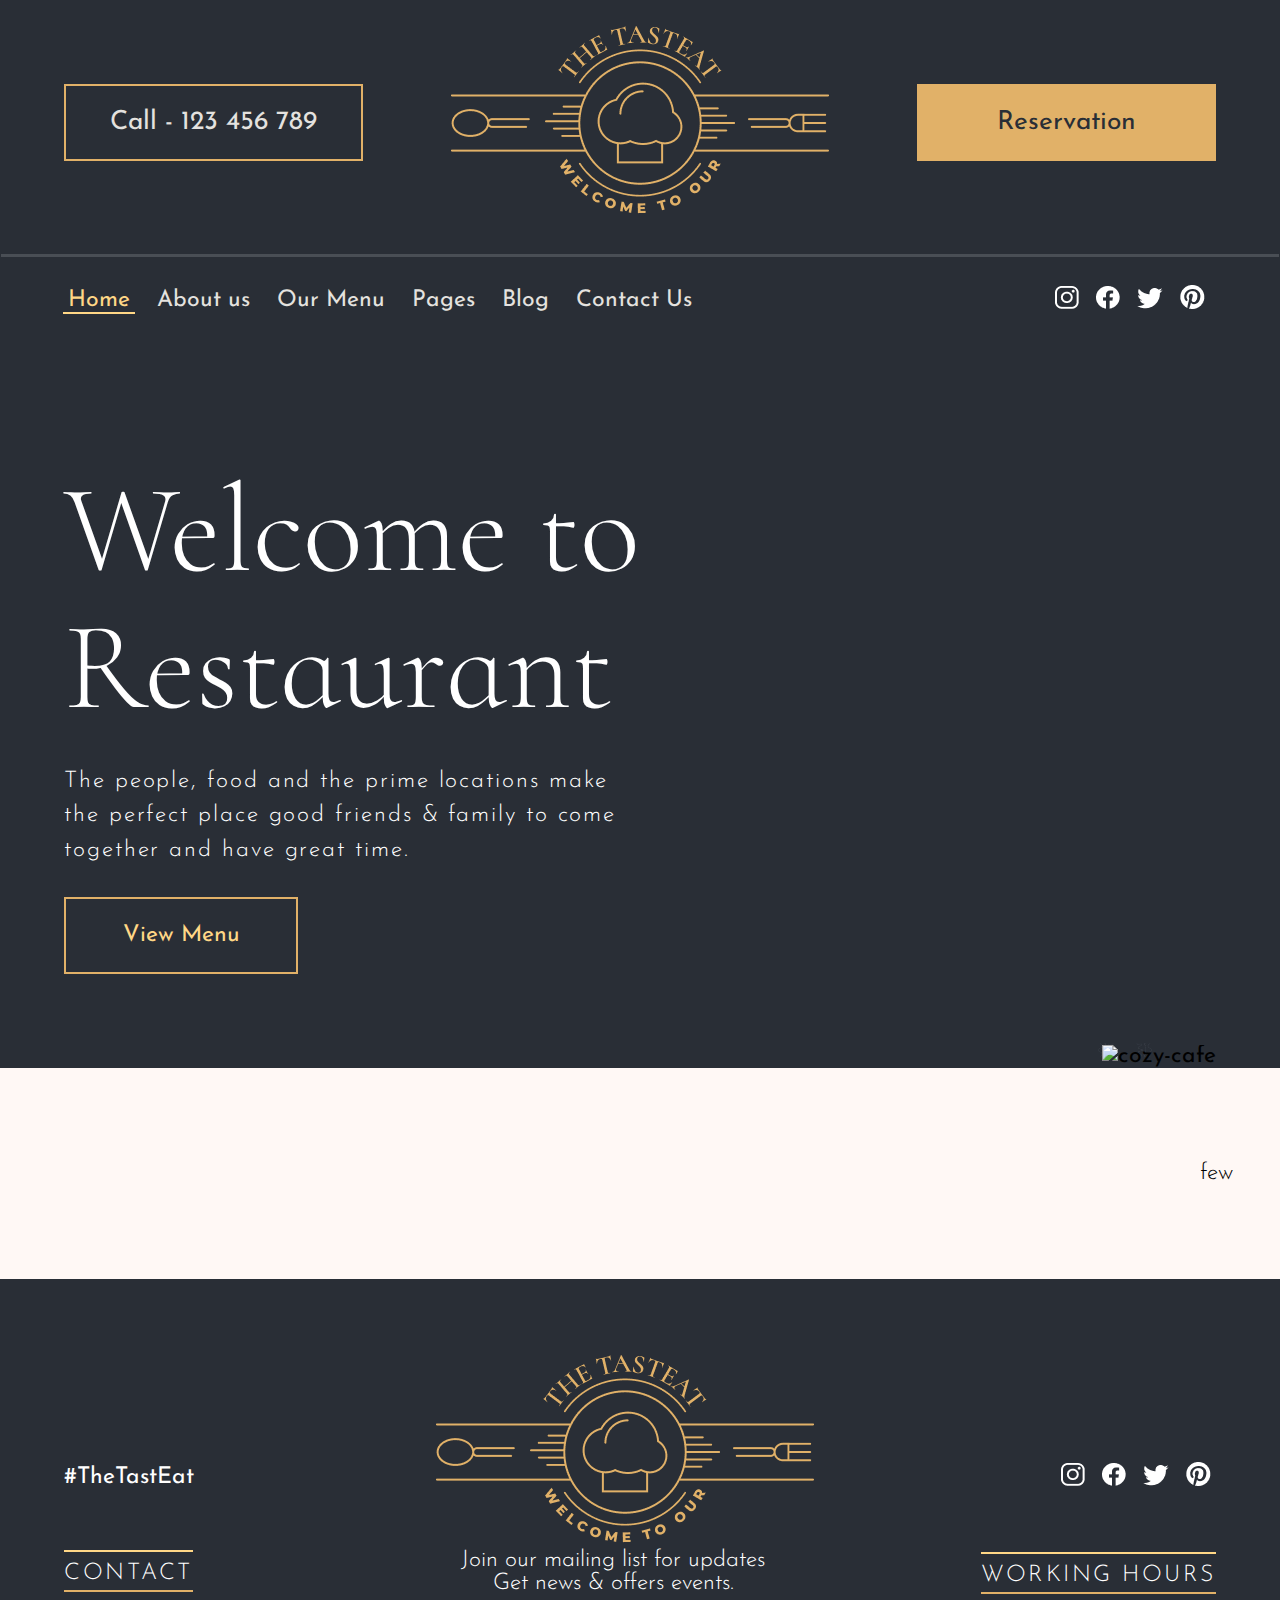
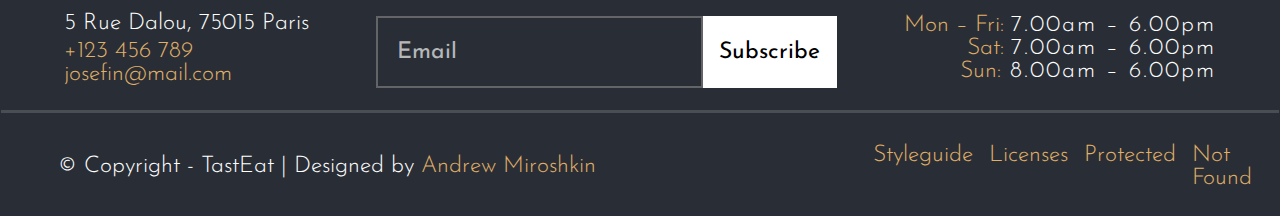
==== main.html @ 903fd7b4 "added footer and gear animation" ====
<!DOCTYPE html>
<html lang="en">

<head>
    <meta charset="UTF-8">
    <meta name="viewport" content="width=device-width, initial-scale=1.0">
    <link rel="stylesheet" href="/assets/scc/style.css" type="text/css">
    <link rel="stylesheet" href="/assets/scc/header_footer.css" type="text/css">
    <link rel="stylesheet" href="/assets/scc/main.css" type="text/css">
    <link rel="preconnect" href="https://fonts.googleapis.com">
    <link rel="preconnect" href="https://fonts.gstatic.com" crossorigin>
    <link href="https://fonts.googleapis.com/css2?family=Josefin+Sans:ital,wght@0,100..700;1,100..700&display=swap"
        rel="stylesheet">
    <link
        href="https://fonts.googleapis.com/css2?family=Cormorant+Infant:ital,wght@0,300;0,400;0,500;0,600;0,700;1,300;1,400;1,500;1,600;1,700&display=swap"
        rel="stylesheet">
    <title>Document</title>
</head>

<body>
    <header class="container-fluid">
        <div class="container d-flex">
            <div class="upper-container d-flex">
                <div class="hollow-button b-head d-flex">Call - 123 456 789</div>
                <div class="logo"><img src="/assets/images/tasteEat-logo.png" alt="tasteEat-logo"></div>
                <div class="filled-button b-head d-flex" onclick="openReservationPage()">Reservation</div>
            </div>
            <div class="lower-container d-flex">
                <nav class="site-navigation">
                    <a href="#" class="active">Home</a>
                    <a href="#">About us</a>
                    <a href="#">Our Menu</a>
                    <a href="#">Pages</a>
                    <a href="#">Blog</a>
                    <a href="#">Contact Us</a>
                </nav>
                <nav class="soc-icons">
                    <a href="#"><img src="/assets/images/instagram-logo.png" alt="instagram-logo"></a>
                    <a href="#"><img src="/assets/images/facebook-logo.png" alt="facebook-logo"></a>
                    <a href="#"><img src="/assets/images/twitter-logo.png" alt="twitter-logo"></a>
                    <a href="#"><img src="/assets/images/pinterest-logo.png" alt="pinterest-logo"></a>
                </nav>
            </div>
        </div>
    </header>

    <main>
        <div class="frame1 container-fluid">
            <div class="container d-flex">
                <div class="content d-flex">
                    <div class="left-content">
                        <h2>Welcome to</h2>
                        <h2>Restaurant</h2>
                        <p>The people, food and the prime locations make the perfect place good friends & family to come
                            together and have great time.</p>
                        <div class="hollow-button b-left-cont d-flex">
                            View Menu
                        </div>
                    </div>
                </div>
                <div class="content right-content d-flex">
                    <div class="img-borders">
                        <img src="/assets/images/cozy-cafe.png" alt="cozy-cafe">
                        <img src="/assets/images/gear.png" class="rotate"  alt="">
                    </div>
                </div>
            </div>
        </div>

        <div class="frame2 container-fluid">
            <div class="container d-flex">
                <div class="content">
                    
                </div>
                <div class="content">

                </div>
                <div class="content">

                </div>
            </div>
            <p>few</p>
        </div>
    </main>

    <footer class="container-fluid">
        <div class="container d-flex">
            <div class="upper-container d-flex">
                <h2>#TheTastEat</h2>
                <div class="logo"><img src="/assets/images/tasteEat-logo.png" alt="tasteEat-logo"></div>
                <nav class="soc-icons">
                    <a href="#"><img src="/assets/images/instagram-logo.png" alt="instagram-logo"></a>
                    <a href="#"><img src="/assets/images/facebook-logo.png" alt="facebook-logo"></a>
                    <a href="#"><img src="/assets/images/twitter-logo.png" alt="twitter-logo"></a>
                    <a href="#"><img src="/assets/images/pinterest-logo.png" alt="pinterest-logo"></a>
                </nav>
            </div>
            <div class="middle-container d-flex">
                <div class="left-content">
                    <h2>Contact</h2>
                    <p>5 Rue Dalou, 75015 Paris</p>
                    <ul>
                        <li>+123 456 789</li>
                        <li>josefin@mail.com</li>
                    </ul>
                </div>
                <div class="middle-content">
                    <p>Join our mailing list for updates</p>
                    <p>Get news & offers events.</p>
                    <div class="subscribe d-flex">
                        <input type="text" placeholder="Email"></input>
                        <div class="b-subscribe d-flex">Subscribe</div>
                    </div>
                </div>
                <div class="right-content">
                    <h2>Working Hours</h2>
                    <p><span>Mon – Fri: </span>7.00am – 6.00pm</p>
                    <p><span>Sat: </span> 7.00am – 6.00pm</p>
                    <p><span>Sun:</span> 8.00am – 6.00pm</p>
                </div>
            </div>
            <div class="lower-container d-flex">
                <p>© Copyright - TastEat | Designed by <a href="https://github.com/DashWisher">Andrew Miroshkin</a></p>
                <nav class="nav-items">
                    <a href="#">Styleguide</a>
                    <a href="#">Licenses</a>
                    <a href="#">Protected</a>
                    <a href="#">Not Found</a>
                </nav>
            </div>
        </div>
    </footer>

    <script src="/assets/js/open_peservation_page.js"></script>
</body>

</html>
---- assets/scc/style.css ----
:root {
    --sand: #e1b168;
    --light-gold: #ffd786;
    --charcoal: #292e36;
    --charcoal-gray: #494e55;
    --davy-gray: #626467;
    --pale-gray: #e4e2df;
    --light-pink: #fff8f5;
}

* {
    box-sizing: content-box;
    margin: 0;
    padding: 0;
    font-family: "Josefin Sans", sans-serif;
    font-optical-sizing: auto;
    font-weight: 400;
    font-size: 1.2rem;
}

a {
    all: unset;
    cursor: pointer;
}

.hollow-button {
    background-color: transparent;
    border: var(--sand) solid 2px;
    color: var(--pale-gray);
}

.filled-button {
    background-color: var(--sand);
    border: var(--sand) solid 2px;
    color: var(--charcoal);
}

.filled-button:hover,
.hollow-button:hover {
    background-color: var(--pale-gray);
    border-color: var(--pale-gray);
    color: #000;
    cursor: pointer;
}

.container-fluid {
    width: 100%;
    display: flex;
    justify-content: center;
    align-items: center;
}

.d-flex {
    display: flex;
    justify-content: space-between;
    align-items: center;
}
---- assets/scc/header_footer.css ----
.soc-icons {
    user-select: none;
}

.soc-icons img{
    padding: 5px;
}

.soc-icons img:hover {
    cursor: pointer;
}

/*--------------------HEADER------------------------*/

header {
    background-color: var(--charcoal);
}

header .container {
    width: 90%;
    flex-direction: column;
    margin: 2% 0 1% 0;
}

header .upper-container,
       .lower-container {
    width: 100%;
}

header .upper-container {
    padding-bottom: 3%;;
}

header .lower-container {
    padding: 2% 6% 0 5%;
    border-top: var(--charcoal-gray) solid 3px;
    margin-bottom: 3%;
}

header .b-head  {
    width: 295px;
    height: 73px;
    justify-content: center;
    font-size: 1.375rem;
}

header .site-navigation a{
    color: var(--pale-gray);
    margin: 5px;
    padding: 0 5px 0 5px;
}

header .site-navigation a:hover {
    cursor: pointer;
    color: var(--sand);
}

header .site-navigation a:active {
        border-bottom: var(--light-gold) solid 2px;
        color: var(--light-gold);
}

header .site-navigation .active {    
    border-bottom: var(--light-gold) solid 2px;
    color: var(--light-gold) !important;
}

/*--------------------FOOTER------------------------*/

footer {
    background-color: var(--charcoal);    
    color: #fff;
}

footer  a, span, li {
    color: var(--sand);
    font-weight: 300;
}

footer  h2, p, li {
    font-weight: 300;
}

footer .container {
    width: 90%;
    flex-direction: column;
    margin: 6% 0 1% 0;
}

footer .upper-container {
    width: 100%;
}

footer .upper-container h2 {
    position: relative;
    top: 25px;
    color: #fff;
    font-weight: 400;
}

footer .upper-container .soc-icons {    
    position: relative;
    top: 25px;
}

footer .middle-container {
    width: 100%;
    justify-content: space-between;
    margin-bottom: 2%;
}

footer .middle-container h2 {
    letter-spacing: 2.5px;
    text-transform: uppercase;
    font-weight: 300;
    padding: 10px 0 5px 0;
    margin-bottom: 20px;
    border-top: solid var(--light-gold) 2px;
    border-bottom: solid var(--sand) 2px;    
}

footer .middle-container .left-content  h2 {
    justify-self: start;
}

footer .middle-container .left-content ul {
    margin-top: 5px;
}

footer .middle-container .left-content li {
    list-style-type: none;
}

footer .middle-container .middle-content {
    width: 40%;
}

footer .middle-container .middle-content p {
    justify-self: center;
    text-align: center;
    position: relative;
    right: -1.5%;
}

footer .middle-container .middle-content .subscribe {
    height: 68px;
    margin-top: 5%;
}

footer .middle-container .middle-content input { 
    all: unset;   
    height: inherit;
    width: 70%;
    border: solid var(--davy-gray) 2px;
    padding-left: 4%;
}

input::placeholder {
    color: #ffffffab;
}

footer .middle-container .middle-content .b-subscribe {
    cursor: pointer;
    height: inherit;
    justify-content: center;
    width: 30%;    
    max-width: 208px;
    background-color: #fff;
    color: #000;
    border: solid #fff 2px;
}

footer .middle-container .right-content h2 {
    justify-self: end;
}

footer .middle-container .right-content p {
    justify-self: end;
    letter-spacing: 2px;
}

footer .middle-container .right-content span {
    letter-spacing: normal;
}

footer .lower-container {
    padding: 2% 6% 0.5% 5%;
    border-top: var(--charcoal-gray) solid 3px;
}

footer .lower-container .nav-items {
    display: flex;
    justify-content: space-between;
    width: 30%;
}

footer .lower-container .nav-items a {
    margin: 8px;
}
---- assets/scc/main.css ----
@keyframes spin {
    0% {transform: rotate(0deg);}
    100% {transform: rotate(360deg);}
}

/*------------------FRAME 1----------------------*/

main .frame1 {
    background-color: var(--charcoal);
}

main .container {
    width: 90%;
}

main .content {
    display: flex;
    align-items: center;
    height: 77.88vh;
    width: 50%;
}

main .left-content {
    display: blosk;
}

main .left-content h2 {
    display: flex;
    color: #fff;
    font-family: "Cormorant Infant", serif;
    font-weight: 300;
    font-style: normal;
    font-size: 6.5rem;   
    line-height: 1.1;
}

main .left-content p {
    color: #fff;
    letter-spacing: 0.1rem;
    line-height: 1.5;
    margin-top: 5%;
}

main .b-left-cont {
    width: 230px;
    height: 73px;
    justify-content: center;
    font-size: 1.2rem;
    margin-top: 5%;
    color: var(--light-gold);
}


main .right-content {
    justify-content: end;
    align-items: end;
}

main .img-borders {
    display: flex;
    position: relative;
    margin-left: 10%;
}

main .img-borders img {
    width: 100%;
    height: 100%;
    z-index: 1;
}

main .img-borders .rotate {
    width: 60%;
    height: 60%;
    object-fit: cover;
    position: absolute;
    left: -10%;
    top: -10%;
    z-index: 0;
}

main .img-borders .rotate {
    animation: spin 12s linear infinite;
}

/*------------------FRAME 2----------------------*/

main .frame2 {
    height: 23.36vh;
    background-color: var(--light-pink);
}
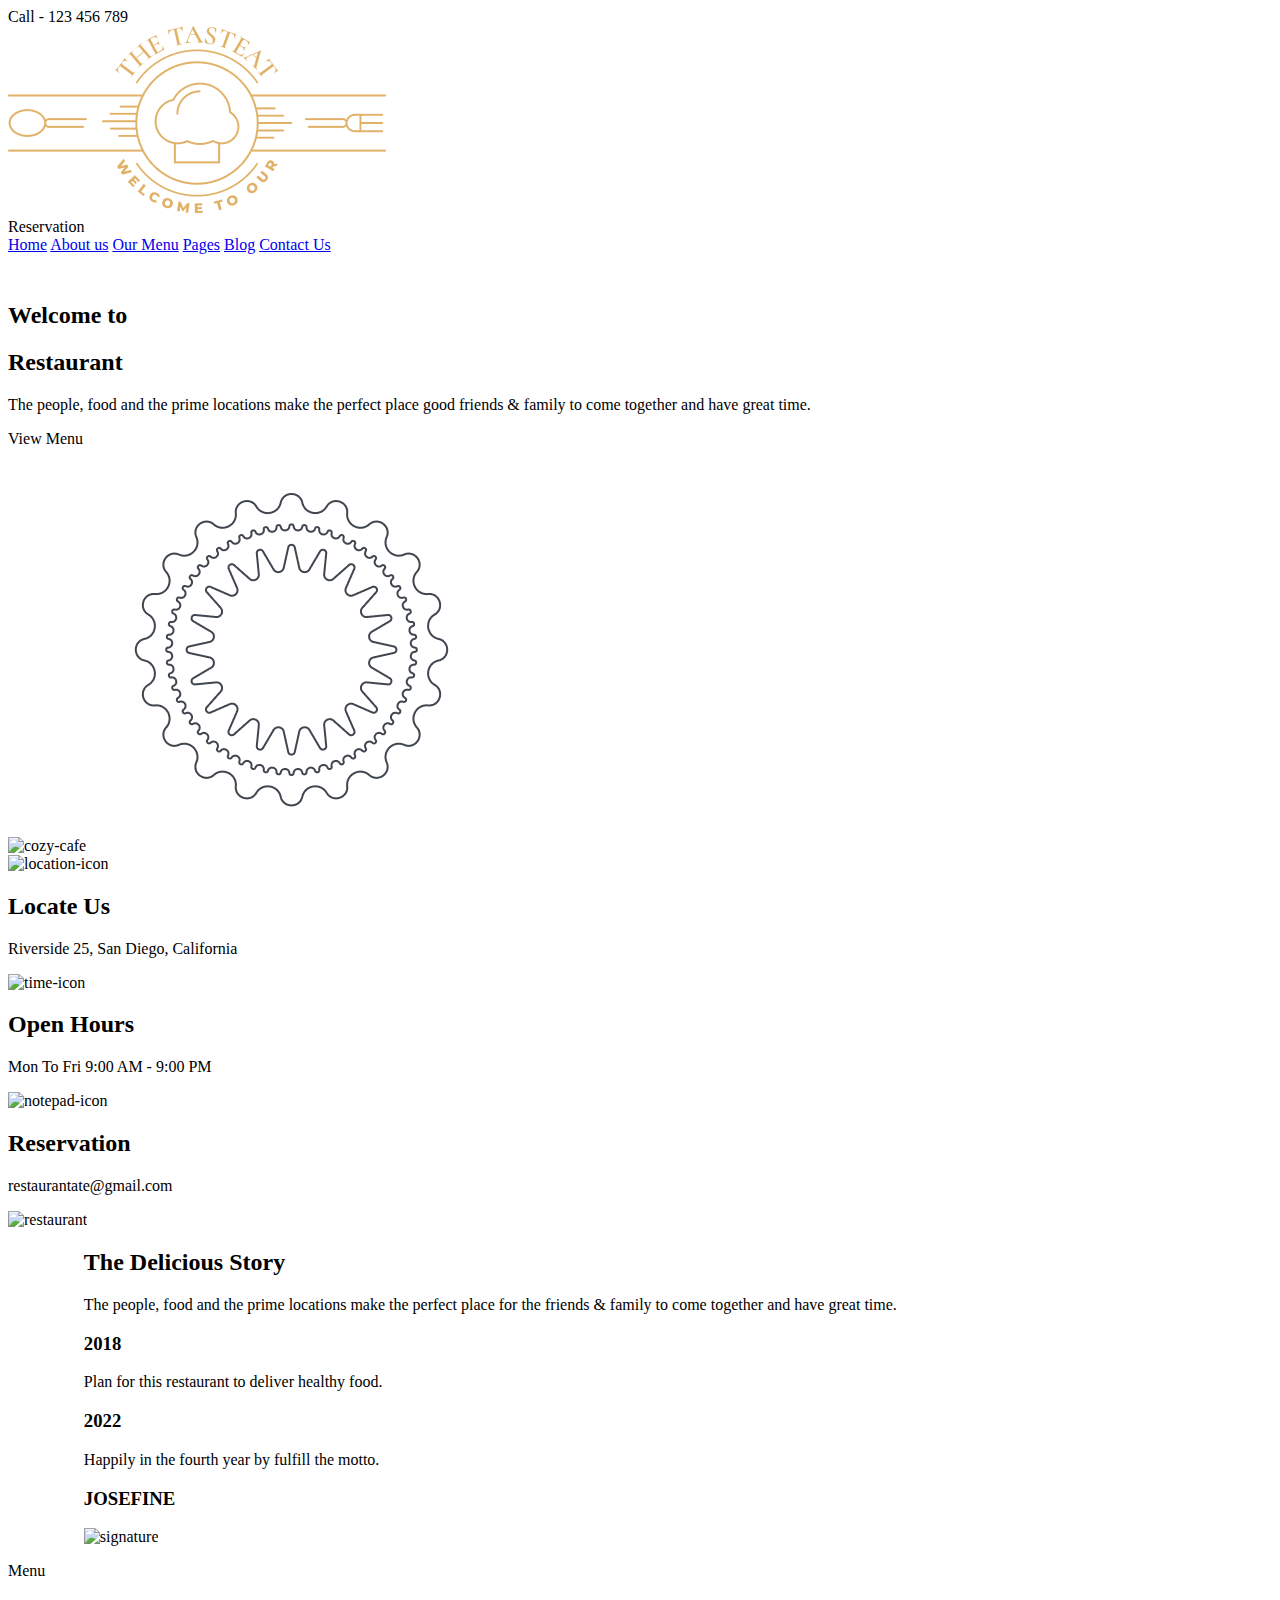
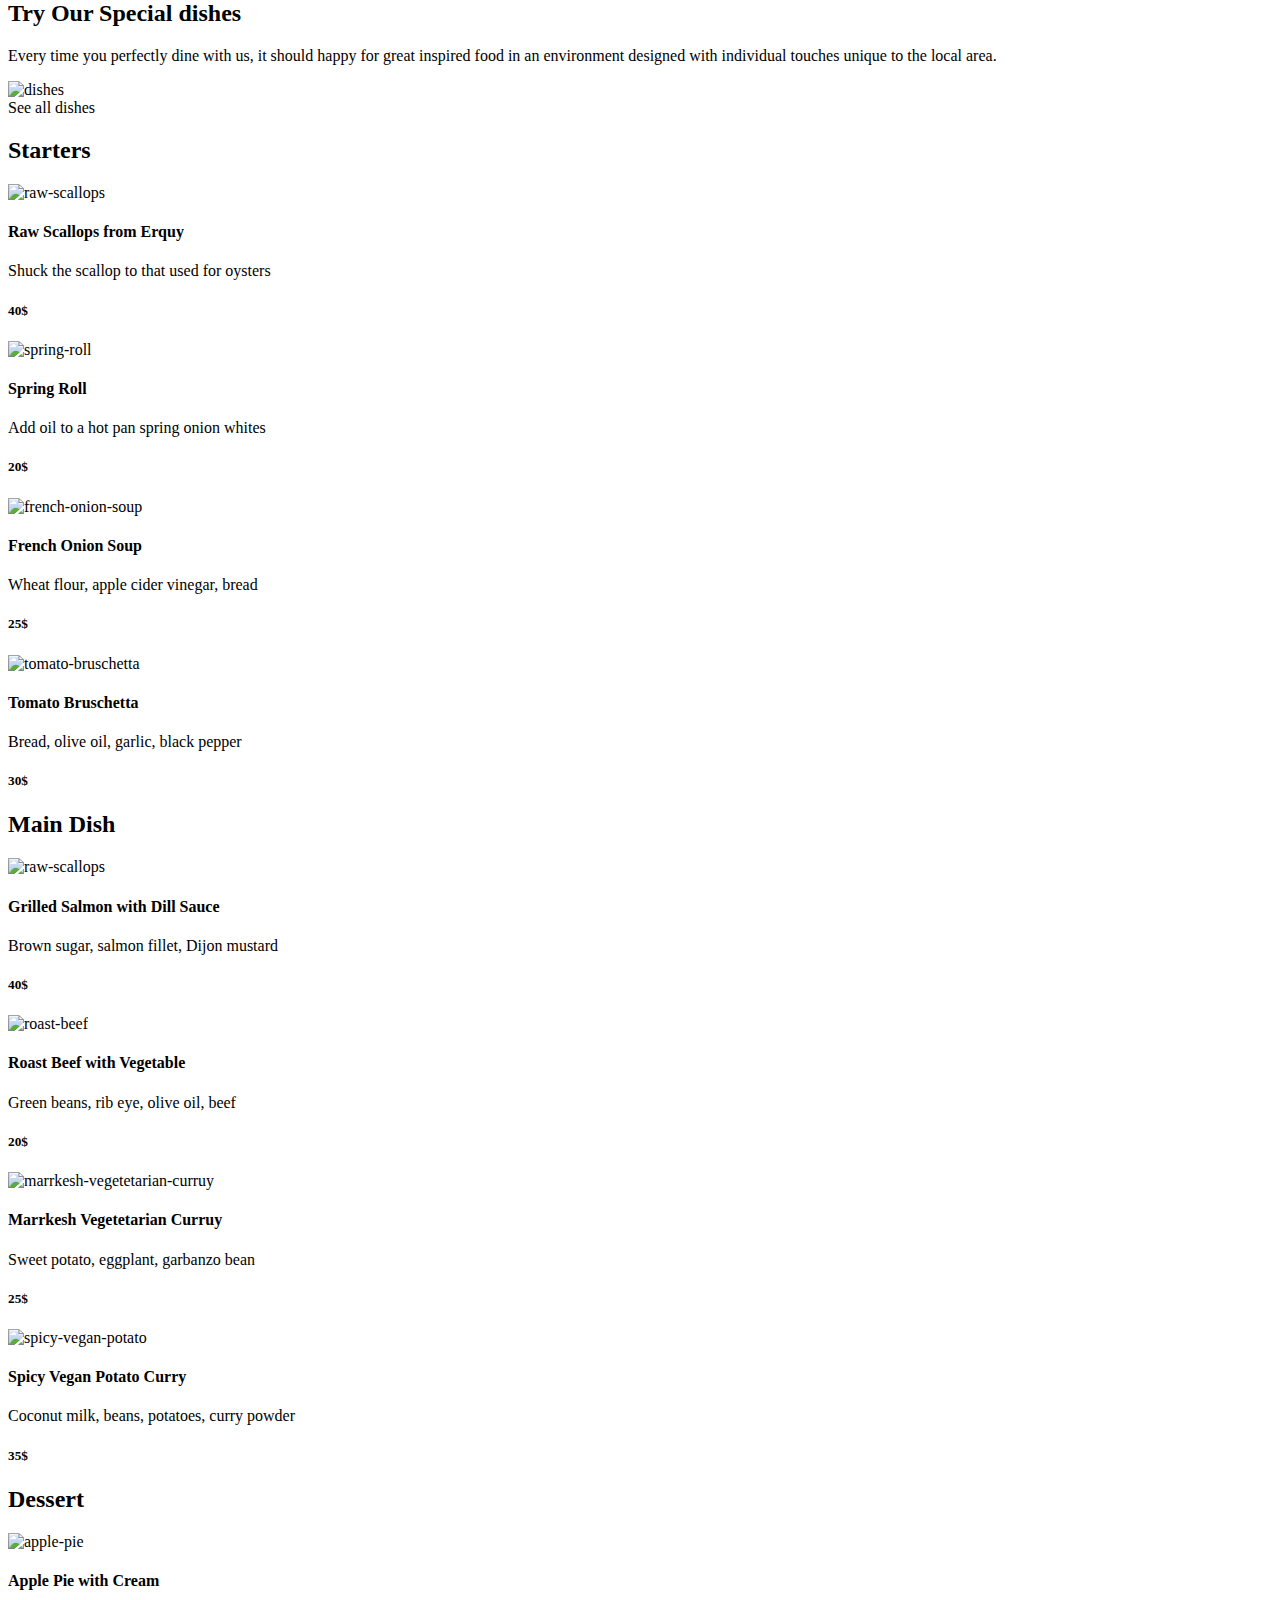
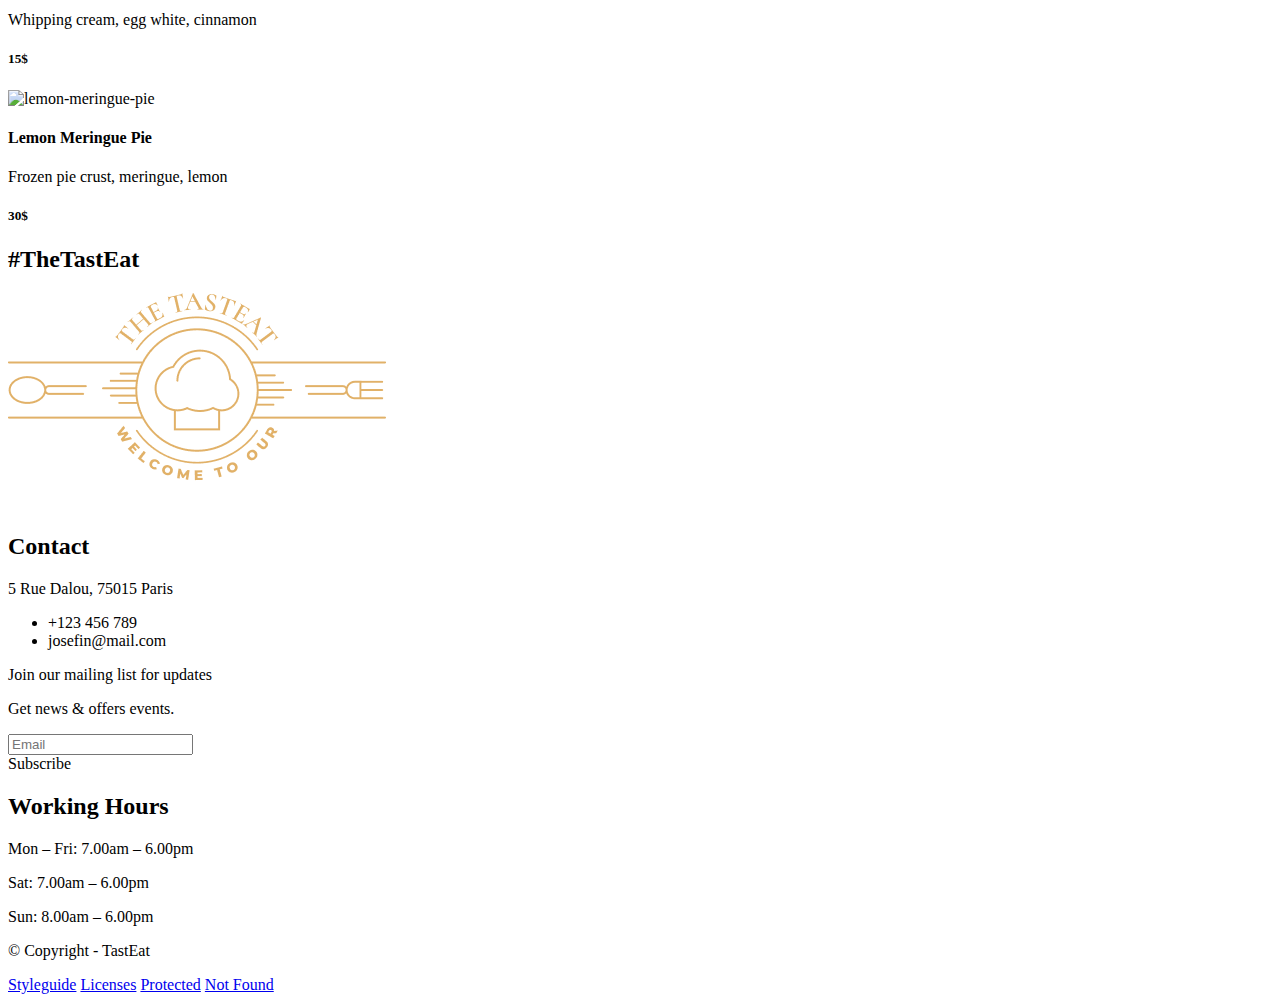
==== commit bb6e7cfd: "changed README" ====
--- a/main.html
+++ b/main.html
@@ -4,9 +4,9 @@
 <head>
     <meta charset="UTF-8">
     <meta name="viewport" content="width=device-width, initial-scale=1.0">
-    <link rel="stylesheet" href="/assets/scc/style.css" type="text/css">
-    <link rel="stylesheet" href="/assets/scc/header_footer.css" type="text/css">
-    <link rel="stylesheet" href="/assets/scc/main.css" type="text/css">
+    <link rel="stylesheet" href="assets/css/style.css" type="text/css">
+    <link rel="stylesheet" href="assets/css/header_footer.css" type="text/css">
+    <link rel="stylesheet" href="assets/css/main.css" type="text/css">
     <link rel="preconnect" href="https://fonts.googleapis.com">
     <link rel="preconnect" href="https://fonts.gstatic.com" crossorigin>
     <link href="https://fonts.googleapis.com/css2?family=Josefin+Sans:ital,wght@0,100..700;1,100..700&display=swap"
@@ -14,7 +14,7 @@
     <link
         href="https://fonts.googleapis.com/css2?family=Cormorant+Infant:ital,wght@0,300;0,400;0,500;0,600;0,700;1,300;1,400;1,500;1,600;1,700&display=swap"
         rel="stylesheet">
-    <title>Document</title>
+    <title>TastEat</title>
 </head>
 
 <body>
@@ -22,12 +22,13 @@
         <div class="container d-flex">
             <div class="upper-container d-flex">
                 <div class="hollow-button b-head d-flex">Call - 123 456 789</div>
-                <div class="logo"><img src="/assets/images/tasteEat-logo.png" alt="tasteEat-logo"></div>
+                <div class="logo" onclick="openMainPage()"><img src="assets/images/tasteEat-logo.png"
+                        alt="tasteEat-logo"></div>
                 <div class="filled-button b-head d-flex" onclick="openReservationPage()">Reservation</div>
             </div>
             <div class="lower-container d-flex">
                 <nav class="site-navigation">
-                    <a href="#" class="active">Home</a>
+                    <a href="https://dashwisher.github.io/TastEat.github.io/main.html" class="active">Home</a>
                     <a href="#">About us</a>
                     <a href="#">Our Menu</a>
                     <a href="#">Pages</a>
@@ -35,17 +36,17 @@
                     <a href="#">Contact Us</a>
                 </nav>
                 <nav class="soc-icons">
-                    <a href="#"><img src="/assets/images/instagram-logo.png" alt="instagram-logo"></a>
-                    <a href="#"><img src="/assets/images/facebook-logo.png" alt="facebook-logo"></a>
-                    <a href="#"><img src="/assets/images/twitter-logo.png" alt="twitter-logo"></a>
-                    <a href="#"><img src="/assets/images/pinterest-logo.png" alt="pinterest-logo"></a>
+                    <a href="#"><img src="assets/images/instagram-logo.png" alt="instagram-logo"></a>
+                    <a href="#"><img src="assets/images/facebook-logo.png" alt="facebook-logo"></a>
+                    <a href="#"><img src="assets/images/twitter-logo.png" alt="twitter-logo"></a>
+                    <a href="#"><img src="assets/images/pinterest-logo.png" alt="pinterest-logo"></a>
                 </nav>
             </div>
         </div>
     </header>
 
     <main>
-        <div class="frame1 container-fluid">
+        <div class="section1 container-fluid">
             <div class="container d-flex">
                 <div class="content d-flex">
                     <div class="left-content">
@@ -60,26 +61,188 @@
                 </div>
                 <div class="content right-content d-flex">
                     <div class="img-borders">
-                        <img src="/assets/images/cozy-cafe.png" alt="cozy-cafe">
-                        <img src="/assets/images/gear.png" class="rotate"  alt="">
-                    </div>
-                </div>
-            </div>
-        </div>
-
-        <div class="frame2 container-fluid">
+                        <img src="assets/images/cozy-cafe.png" alt="cozy-cafe">
+                        <img src="assets/images/gear.png" class="rotate" alt="">
+                    </div>
+                </div>
+            </div>
+        </div>
+
+        <div class="section2 container-fluid">
             <div class="container d-flex">
-                <div class="content">
-                    
-                </div>
-                <div class="content">
-
-                </div>
-                <div class="content">
-
-                </div>
-            </div>
-            <p>few</p>
+                <div class="d-flex details">
+                    <img src="assets/images/location-icon.png" alt="location-icon">
+                    <div class="content">
+                        <h2>Locate Us</h2>
+                        <p>Riverside 25, San Diego, California</p>
+                    </div>
+                </div>
+                <div class="d-flex details">
+                    <img src="assets/images/time-icon.png" alt="time-icon">
+                    <div class="content">
+                        <h2>Open Hours</h2>
+                        <p>Mon To Fri 9:00 AM - 9:00 PM</p>
+                    </div>
+                </div>
+                <div class="d-flex details">
+                    <img src="assets/images/notepad-icon.png" alt="notepad-icon">
+                    <div class="content">
+                        <h2>Reservation</h2>
+                        <p>restaurantate@gmail.com</p>
+                    </div>
+                </div>
+            </div>
+        </div>
+
+        <div class="section3 container-fluid">
+            <div class="container d-flex">
+                <div>
+                    <img src="assets/images/restaurant.png" alt="restaurant">
+                </div>
+                <div class="content" style="margin-left: 6%;">
+                    <div class="content">
+                        <h2>The Delicious Story</h2>
+                        <p>The people, food and the prime locations make the perfect place for the friends & family to
+                            come
+                            together and have great time.</p>
+                    </div>
+                    <div class="years d-flex">
+                        <div class="left-content">
+                            <h3>2018</h3>
+                            <p>Plan for this restaurant to deliver healthy food.</p>
+                        </div>
+                        <div class="right-content">
+                            <h3>2022</h3>
+                            <p>Happily in the fourth year by fulfill the motto.</p>
+                        </div>
+                    </div>
+                    <div class="signature">
+                        <h3>JOSEFINE</h3>
+                        <img src="assets/images/signature.png" alt="signature">
+                    </div>
+                </div>
+            </div>
+        </div>
+
+        <div class="section4 container-fluid">
+            <div class="container d-flex">
+                <div class="sticky-container">
+                    <div class="content">
+                        <p class="subtitle">Menu</p>
+                        <h2>Try Our Special dishes</h2>
+                        <p>Every time you perfectly dine with us, it should happy for great inspired food in an
+                            environment designed with individual touches unique to the local area.</p>
+                    </div>
+                    <img src="assets/images/dishes.png" alt="dishes">
+                    <div class="see-all-dishes">
+                        <div class="hollow-button b-see-all-dishes d-flex">See all dishes</div>
+                    </div>
+                </div>
+                <div class="menu">
+                    <div class="type-of-dishe">
+                        <h2>Starters</h2>
+                        <div class="dish d-flex">
+                            <img src="assets/images/raw-scallops.png" alt="raw-scallops">
+                            <div>
+                                <h4>Raw Scallops from Erquy</h4>
+                                <p>Shuck the scallop to that used for oysters</p>
+                            </div>
+                            <div class="underscore"></div>
+                            <h5>40$</h5>
+                        </div>
+                        <div class="dish d-flex">
+                            <img src="assets/images/spring-roll.png" alt="spring-roll">
+                            <div>
+                                <h4>Spring Roll</h4>
+                                <p>Add oil to a hot pan spring onion whites</p>
+                            </div>
+                            <div class="underscore"></div>
+                            <h5>20$</h5>
+                        </div>
+                        <div class="dish d-flex">
+                            <img src="assets/images/french-onion-soup.png" alt="french-onion-soup">
+                            <div>
+                                <h4>French Onion Soup</h4>
+                                <p>Wheat flour, apple cider vinegar, bread</p>
+                            </div>
+                            <div class="underscore"></div>
+                            <h5>25$</h5>
+                        </div>
+                        <div class="dish d-flex">
+                            <img src="assets/images/tomato-bruschetta.png" alt="tomato-bruschetta">
+                            <div>
+                                <h4>Tomato Bruschetta</h4>
+                                <p>Bread, olive oil, garlic, black pepper</p>
+                            </div>
+                            <div class="underscore"></div>
+                            <h5>30$</h5>
+                        </div>
+                    </div>
+
+                    <div class="type-of-dishe">
+                        <h2>Main Dish</h2>
+                        <div class="dish d-flex">
+                            <img src="assets/images/grilled-salmon.png" alt="raw-scallops">
+                            <div>
+                                <h4>Grilled Salmon with Dill Sauce</h4>
+                                <p>Brown sugar, salmon fillet, Dijon mustard</p>
+                            </div>
+                            <div class="underscore"></div>
+                            <h5>40$</h5>
+                        </div>
+                        <div class="dish d-flex">
+                            <img src="assets/images/roast-beef.png" alt="roast-beef">
+                            <div>
+                                <h4>Roast Beef with Vegetable</h4>
+                                <p>Green beans, rib eye, olive oil, beef</p>
+                            </div>
+                            <div class="underscore"></div>
+                            <h5>20$</h5>
+                        </div>
+                        <div class="dish d-flex">
+                            <img src="assets/images/marrkesh-vegetetarian-curruy.png"
+                                alt="marrkesh-vegetetarian-curruy">
+                            <div>
+                                <h4>Marrkesh Vegetetarian Curruy</h4>
+                                <p>Sweet potato, eggplant, garbanzo bean</p>
+                            </div>
+                            <div class="underscore"></div>
+                            <h5>25$</h5>
+                        </div>
+                        <div class="dish d-flex">
+                            <img src="assets/images/spicy-vegan-potato.png" alt="spicy-vegan-potato">
+                            <div>
+                                <h4>Spicy Vegan Potato Curry</h4>
+                                <p>Coconut milk, beans, potatoes, curry powder</p>
+                            </div>
+                            <div class="underscore"></div>
+                            <h5>35$</h5>
+                        </div>
+                    </div>
+
+                    <div class="type-of-dishe">
+                        <h2>Dessert</h2>
+                        <div class="dish d-flex">
+                            <img src="assets/images/apple-pie.png" alt="apple-pie">
+                            <div>
+                                <h4>Apple Pie with Cream</h4>
+                                <p>Whipping cream, egg white, cinnamon</p>
+                            </div>
+                            <div class="underscore"></div>
+                            <h5>15$</h5>
+                        </div>
+                        <div class="dish d-flex">
+                            <img src="assets/images/lemon-meringue-pie.png" alt="lemon-meringue-pie">
+                            <div>
+                                <h4>Lemon Meringue Pie</h4>
+                                <p>Frozen pie crust, meringue, lemon</p>
+                            </div>
+                            <div class="underscore"></div>
+                            <h5>30$</h5>
+                        </div>
+                    </div>
+                </div>
+            </div>
         </div>
     </main>
 
@@ -87,12 +250,13 @@
         <div class="container d-flex">
             <div class="upper-container d-flex">
                 <h2>#TheTastEat</h2>
-                <div class="logo"><img src="/assets/images/tasteEat-logo.png" alt="tasteEat-logo"></div>
+                <div class="logo" onclick="openMainPage()"><img src="assets/images/tasteEat-logo.png"
+                        alt="tasteEat-logo"></div>
                 <nav class="soc-icons">
-                    <a href="#"><img src="/assets/images/instagram-logo.png" alt="instagram-logo"></a>
-                    <a href="#"><img src="/assets/images/facebook-logo.png" alt="facebook-logo"></a>
-                    <a href="#"><img src="/assets/images/twitter-logo.png" alt="twitter-logo"></a>
-                    <a href="#"><img src="/assets/images/pinterest-logo.png" alt="pinterest-logo"></a>
+                    <a href="#"><img src="assets/images/instagram-logo.png" alt="instagram-logo"></a>
+                    <a href="#"><img src="assets/images/facebook-logo.png" alt="facebook-logo"></a>
+                    <a href="#"><img src="assets/images/twitter-logo.png" alt="twitter-logo"></a>
+                    <a href="#"><img src="assets/images/pinterest-logo.png" alt="pinterest-logo"></a>
                 </nav>
             </div>
             <div class="middle-container d-flex">
@@ -120,7 +284,7 @@
                 </div>
             </div>
             <div class="lower-container d-flex">
-                <p>© Copyright - TastEat | Designed by <a href="https://github.com/DashWisher">Andrew Miroshkin</a></p>
+                <p>© Copyright - TastEat</p>
                 <nav class="nav-items">
                     <a href="#">Styleguide</a>
                     <a href="#">Licenses</a>
@@ -130,8 +294,7 @@
             </div>
         </div>
     </footer>
-
-    <script src="/assets/js/open_peservation_page.js"></script>
+    <script src="assets/js/open_page_events.js"></script>
 </body>
 
 </html>